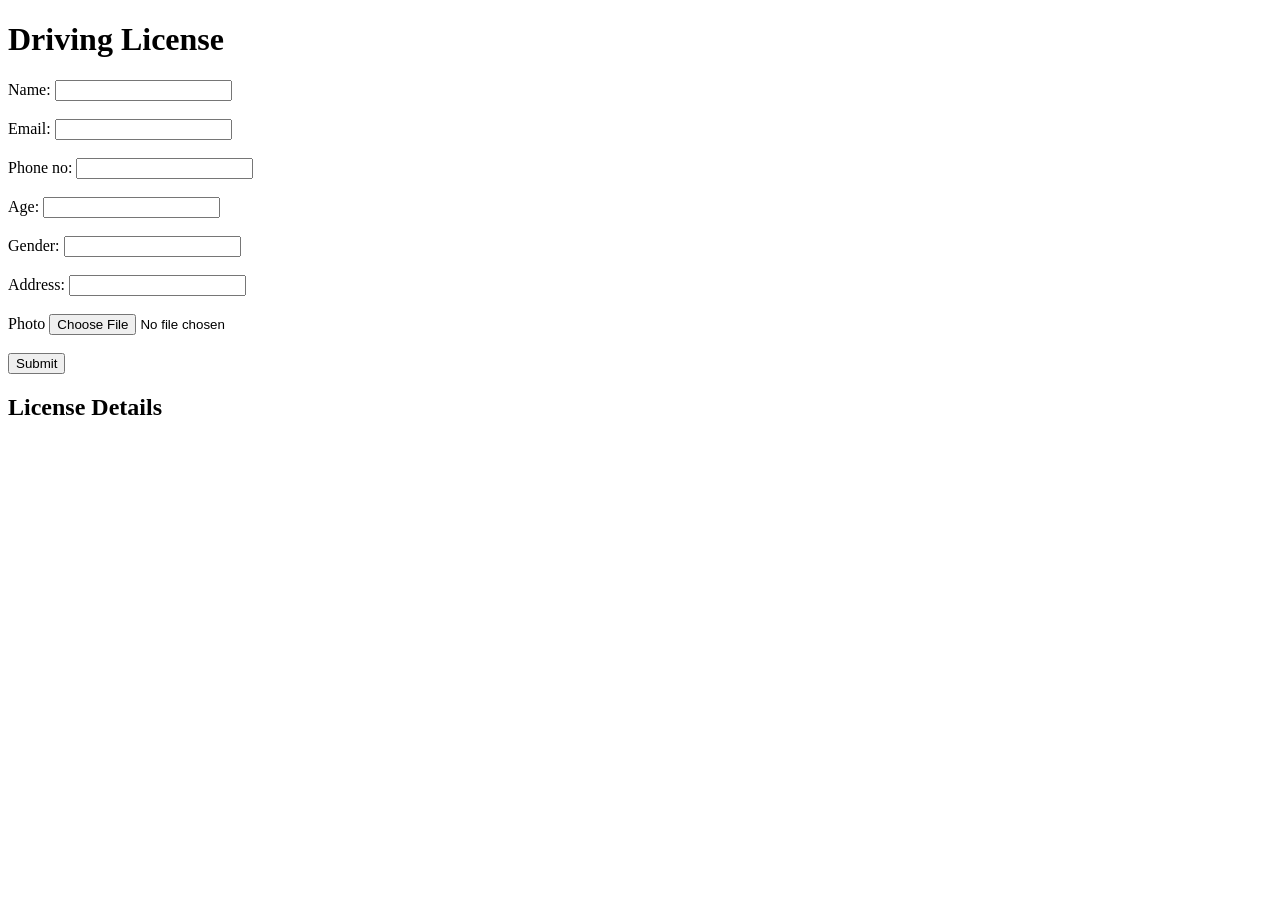
==== form.html @ 12800ee7 "portfolio" ====
<!DOCTYPE html>
<html lang="en">
<head>
    <meta charset="UTF-8">
    <meta name="viewport" content="width=device-width, initial-scale=1.0">
    <title>Responsive form</title>
    </head>
<body>
    <h1>Driving License</h1>
    <form id="details">
        <label>Name:</label>
        <input type="text" id="name" required>
        <br><br>
        <label>Email:</label>
        <input type="email" id="mail" required>
        <br><br>
        <label>Phone no:</label>
        <input type="number" id="phone" required>
        <br><br>
        <label>Age:</label>
        <input type="number" id="age" required>
        <br><br>
        <label>Gender:</label>
        <input type="text" id="gender" required>
        <br><br>
        <label>Address:</label>
        <input type="text" id="address" required>
        <br><br>
        <label>Photo</label>
        <input type="file" id="image" accept="image/*" required>
        <br><br>
        <button type="submit">Submit</button>
    </form>
    <h2>License Details</h2>
    <p id="p1"></p>
    <p id="p2"></p>
    <p id="p3"></p>
    <p id="p4"></p>
    <p id="p5"></p>
    <p id="p6"></p>
    <img id="dp" width="200px" >
<script src="Form.js" ></script>
</body>
</html>
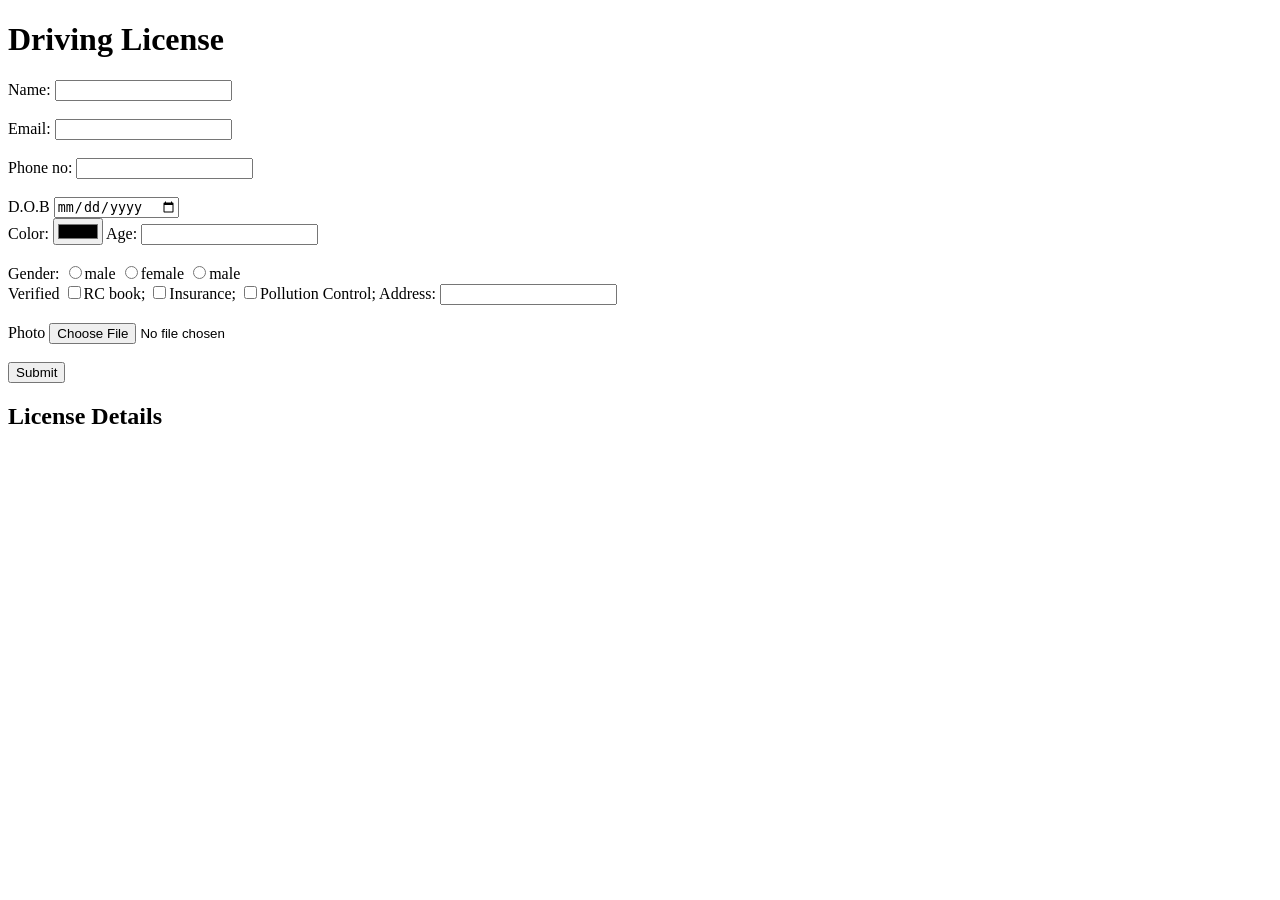
==== commit f2aa4ff0: "Portfolio" ====
--- a/form.html
+++ b/form.html
@@ -17,12 +17,23 @@
         <label>Phone no:</label>
         <input type="number" id="phone" required>
         <br><br>
+        <label>D.O.B</label>
+        <input type="date" id="dob">
+        <br>
+        <label>Color:</label>
+        <input type="color">
         <label>Age:</label>
         <input type="number" id="age" required>
         <br><br>
         <label>Gender:</label>
-        <input type="text" id="gender" required>
-        <br><br>
+        <input type="radio" name="gender" id="male" value="male" required>male
+        <input type="radio" name="gender" id="female" value="female" required>female
+        <input type="radio" name="gender" id="not to mention" value="not to mention" required>male
+        <br>
+        <label>Verified</label>
+        <input type="checkbox" name="documents" value="RC book">RC book;
+        <input type="checkbox" name="documents" value="Insurance">Insurance;
+        <input type="checkbox" name="documents" value="Pollution Control">Pollution Control;
         <label>Address:</label>
         <input type="text" id="address" required>
         <br><br>
